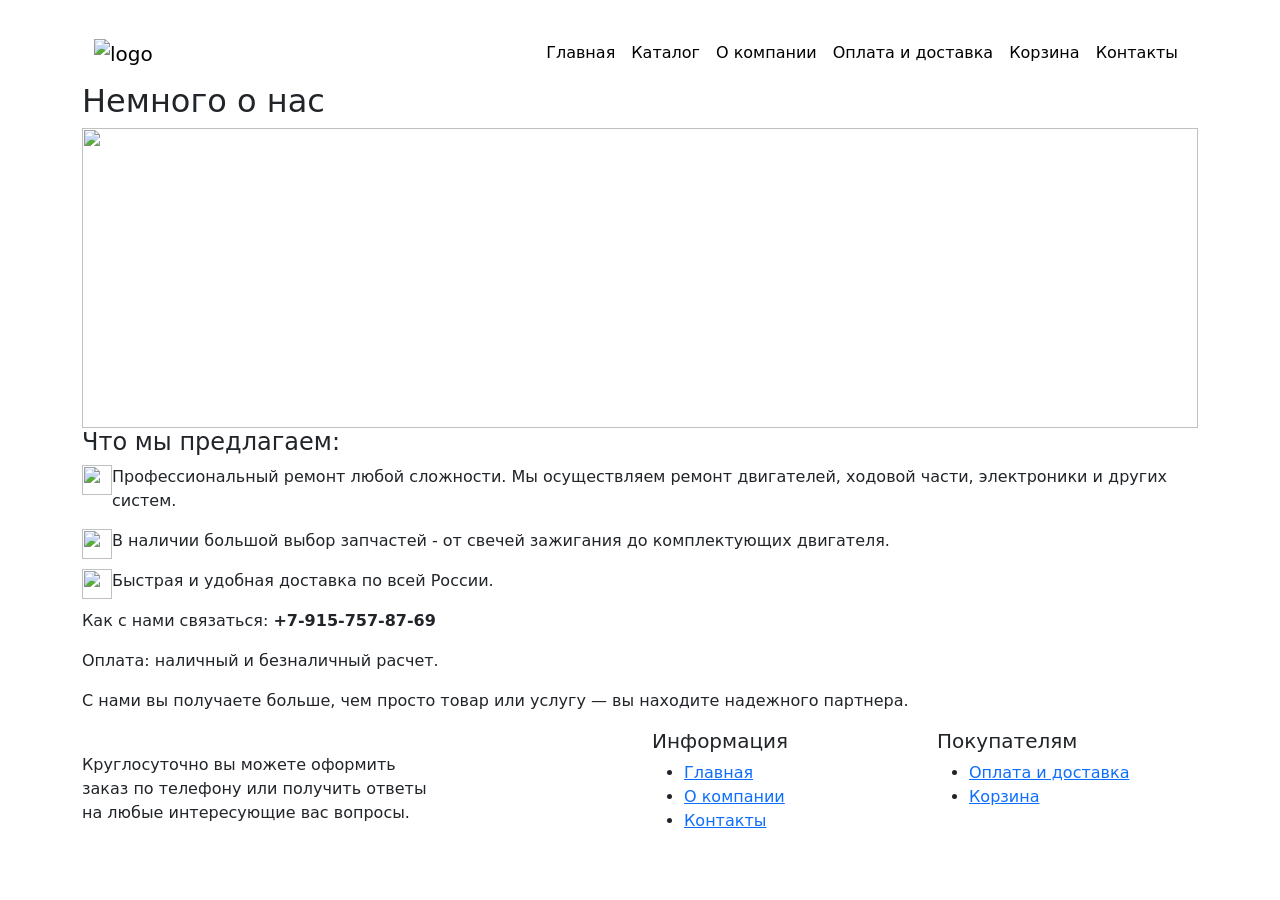
==== avtozapchast/about/about.html @ b02c5363 "Lb3" ====
<!DOCTYPE html>
<html lang="en">
<head>
    <meta charset="UTF-8">
    <meta name="viewport" content="width=device-width, initial-scale=1.0">
    <title>Document</title>
    
    <link rel="preconnect" href="https://fonts.googleapis.com">
    <link rel="preconnect" href="https://fonts.gstatic.com" crossorigin>
    <link href="https://fonts.googleapis.com/css2?family=Montserrat:ital,wght@0,100..900;1,100..900&display=swap" rel="stylesheet"> 

    <link href="https://cdn.jsdelivr.net/npm/bootstrap@5.3.3/dist/css/bootstrap.min.css" rel="stylesheet" integrity="sha384-QWTKZyjpPEjISv5WaRU9OFeRpok6YctnYmDr5pNlyT2bRjXh0JMhjY6hW+ALEwIH" crossorigin="anonymous">
    <link rel="stylesheet" href="/about/style.css">
</head>
<body>

    <header class="header">
    <div class="container">
        <nav class="navbar navbar-expand-lg mt-4">
            <div class="container">
                <a class="navbar-brand" href="/main/index.html">
                    <img src="/imgs/icons/logo.svg" alt="logo" width="100px">
                </a>
                
                <button class="navbar-toggler" type="button" data-bs-toggle="collapse" data-bs-target="#navbarSupportedContent">
                    <span class="navbar-toggler-icon"></span>
                </button>
                
                <div class="collapse navbar-collapse justify-content-end" id="navbarSupportedContent">
                    <ul class="navbar-nav mb-2 mb-lg-0">
                        <li class="nav-item">
                            <a class="nav-link" href="/autorization/autorization.html"><img src="/imgs/icons/login.svg" alt=""></a>
                        </li>
                        <li class="nav-item">
                            <a class="nav-link active" href="/main/index.html">Главная</a>
                        </li>
                        <li class="nav-item">
                            <a class="nav-link active" href="/catalog/catalog.html">Каталог</a>
                        </li>
                        <li class="nav-item">
                            <a class="nav-link active" href="/about/about.html">О компании</a>
                        </li>
                        <li class="nav-item">
                            <a class="nav-link active" href="/delivery/delivery.html">Оплата и доставка</a>
                        </li>
                        <li class="nav-item">
                            <a class="nav-link active" href="/bascet/bascet.html">Корзина</a>
                        </li>
                        <li class="nav-item">
                            <a class="nav-link active" href="/contacts/contacts.html">Контакты</a>
                        </li>
                    </ul>
                </div>
            </div>
        </nav>
    </div>
</header>

<section class="about_us">

    <div class="container">

        <h2>Немного о нас</h2>

        <div class="row custom_photo">
            <div class="col-12">
                <img src="/imgs/slider1.png" style="width: 100%; height: 300px; object-fit: cover;" alt="">
            </div>
        </div>

        <h4>Что мы предлагаем:</h4>

        <div class="offers">
            <div class="descriptions d-flex align-content-center">
                <img src="/imgs/icons/file.svg" width="30px" height="30px" alt="">
                <p>Профессиональный ремонт любой сложности. Мы осуществляем ремонт двигателей, ходовой части, электроники и других систем.</p>
            </div>

            <div class="descriptions d-flex align-content-center">
                <img src="/imgs/icons/file.svg" width="30px" height="30px" alt="">
                <p>В наличии большой выбор запчастей - от свечей зажигания до комплектующих двигателя.</p>
            </div>

            <div class="descriptions d-flex align-content-center">
                <img src="/imgs/icons/file.svg" width="30px" height="30px" alt="">
                <p>Быстрая и удобная доставка по всей России.</p>
            </div>
        </div>

        <div class="contact">
        <p>Как с нами связаться: <b>+7-915-757-87-69</b></p>
        <p>Оплата: наличный и безналичный расчет.</p>
        <p>С нами вы получаете больше, чем просто товар или услугу — вы находите надежного партнера.</p>
        </div>

    </div>

</section>

<footer class="footer">
    <div class="container footer_elem">
        <div class="row">

            <div class="col-lg-4 left_info">
                <a href="/main/index.html">
                    <img src="/imgs/icons/logo.svg" alt="">
                </a>
                <p>Круглосуточно вы можете оформить заказ по телефону или получить ответы на любые интересующие вас вопросы.</p>
            </div> 
            
            <div class="col-lg-6 offset-lg-2 right_info">
                <div class="row">
  
                    <div class="col-lg-6">
                        <h5>Информация</h5>
                        <ul>
                            <li><a href="/main/index.html">Главная</a></li>
                            <li><a href="/about/about.html">О компании</a></li>
                            <li><a href="/contacts/contacts.html">Контакты</a></li>
                        </ul>
                    </div>
                    
                    <div class="col-lg-6">
                        <h5>Покупателям</h5>
                        <ul>
                            <li><a href="/delivery/delivery.html">Оплата и доставка</a></li>
                            <li><a href="/bascet/bascet.html">Корзина</a></li>
                        </ul>
                    </div>
                </div>
            </div>
        </div>
    </div>
</footer>

    <script src="https://cdn.jsdelivr.net/npm/bootstrap@5.3.3/dist/js/bootstrap.bundle.min.js" integrity="sha384-YvpcrYf0tY3lHB60NNkmXc5s9fDVZLESaAA55NDzOxhy9GkcIdslK1eN7N6jIeHz" crossorigin="anonymous"></script>
</body>
</html>
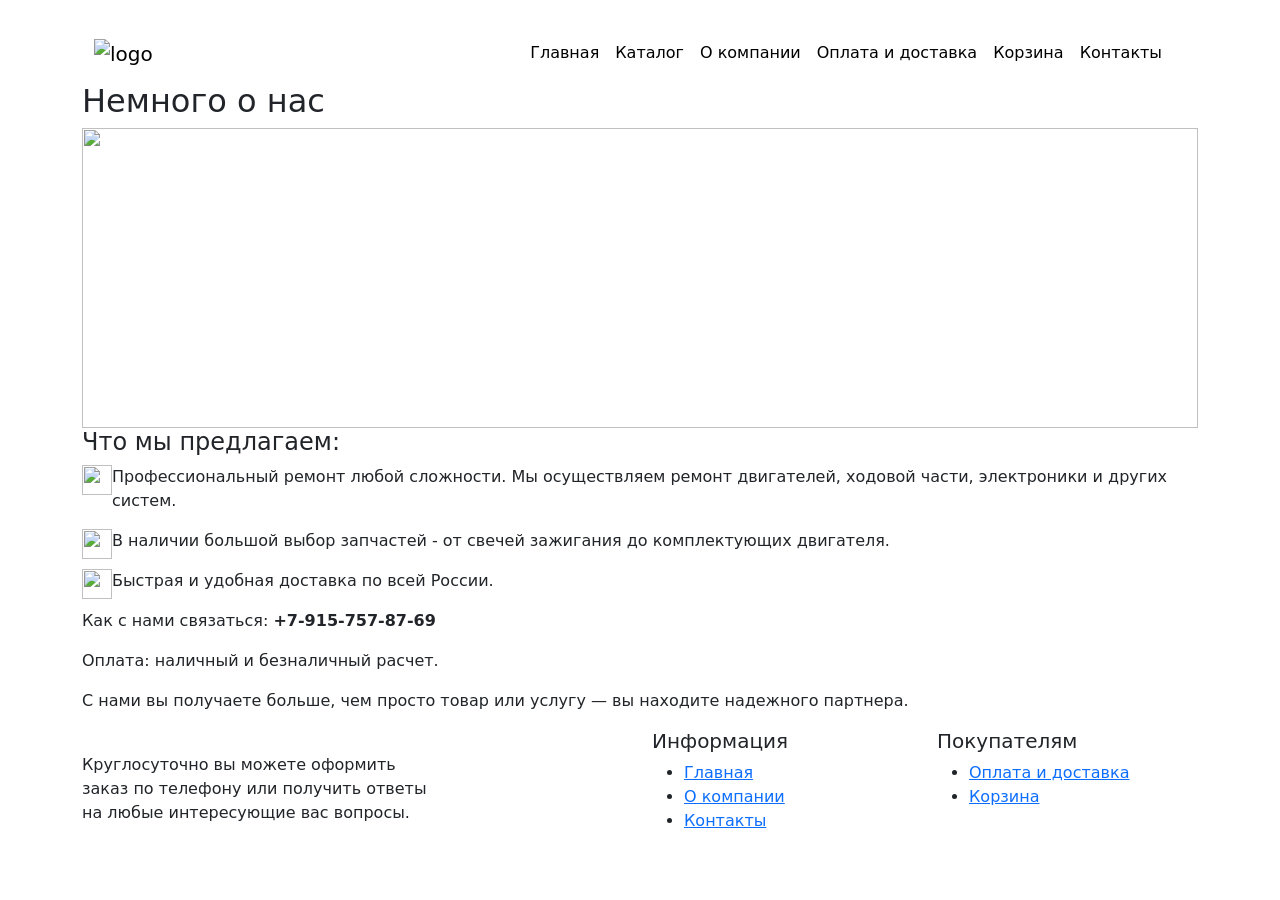
==== commit b1d13c55: "Lb4" ====
--- a/avtozapchast/about/about.html
+++ b/avtozapchast/about/about.html
@@ -15,6 +15,7 @@
 <body>
 
     <header class="header">
+
     <div class="container">
         <nav class="navbar navbar-expand-lg mt-4">
             <div class="container">
@@ -28,9 +29,7 @@
                 
                 <div class="collapse navbar-collapse justify-content-end" id="navbarSupportedContent">
                     <ul class="navbar-nav mb-2 mb-lg-0">
-                        <li class="nav-item">
-                            <a class="nav-link" href="/autorization/autorization.html"><img src="/imgs/icons/login.svg" alt=""></a>
-                        </li>
+                        
                         <li class="nav-item">
                             <a class="nav-link active" href="/main/index.html">Главная</a>
                         </li>
@@ -49,12 +48,18 @@
                         <li class="nav-item">
                             <a class="nav-link active" href="/contacts/contacts.html">Контакты</a>
                         </li>
+                        <li class="nav-item">
+                            <a class="nav-link" href="/autorization/autorization.html"><img src="/imgs/icons/login.svg" alt=""></a>
+                        </li>
                     </ul>
                 </div>
             </div>
         </nav>
     </div>
+
 </header>
+
+<main>
 
 <section class="about_us">
 
@@ -97,6 +102,8 @@
 
 </section>
 
+</main>
+
 <footer class="footer">
     <div class="container footer_elem">
         <div class="row">
